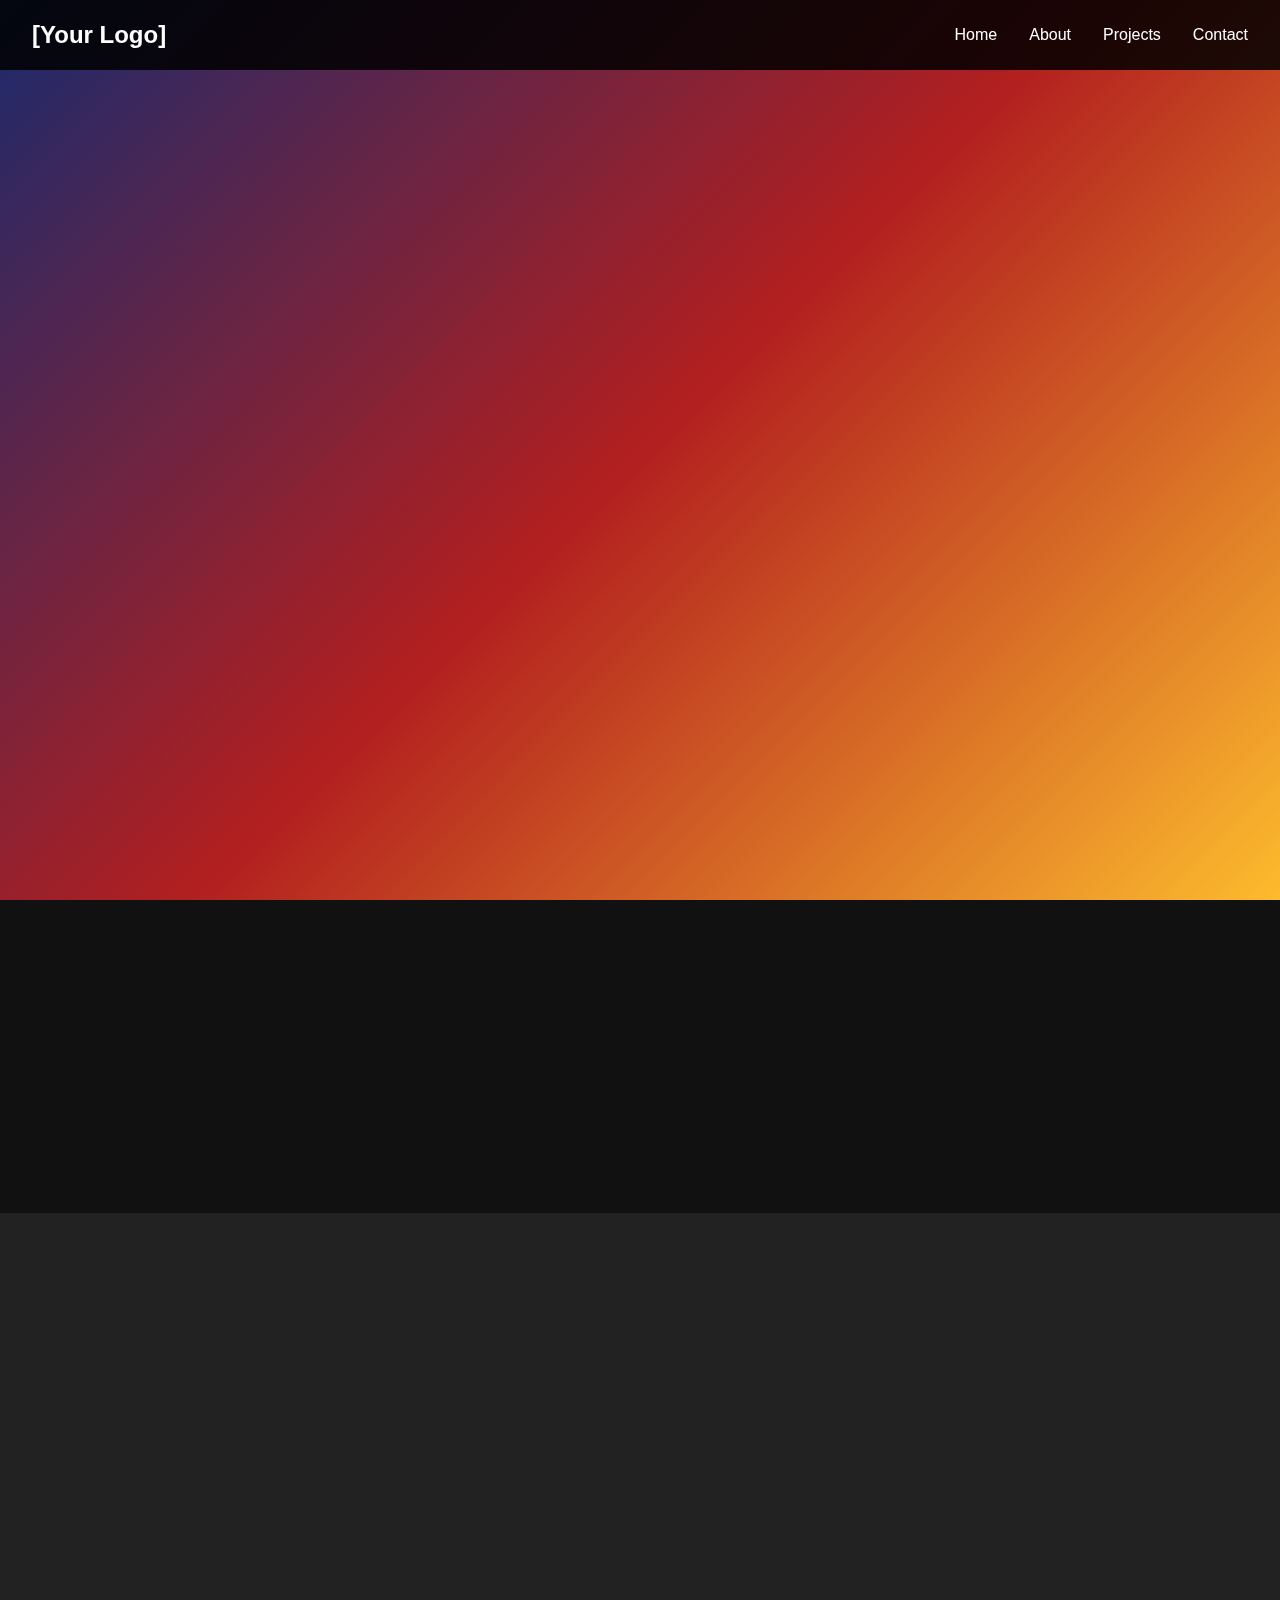
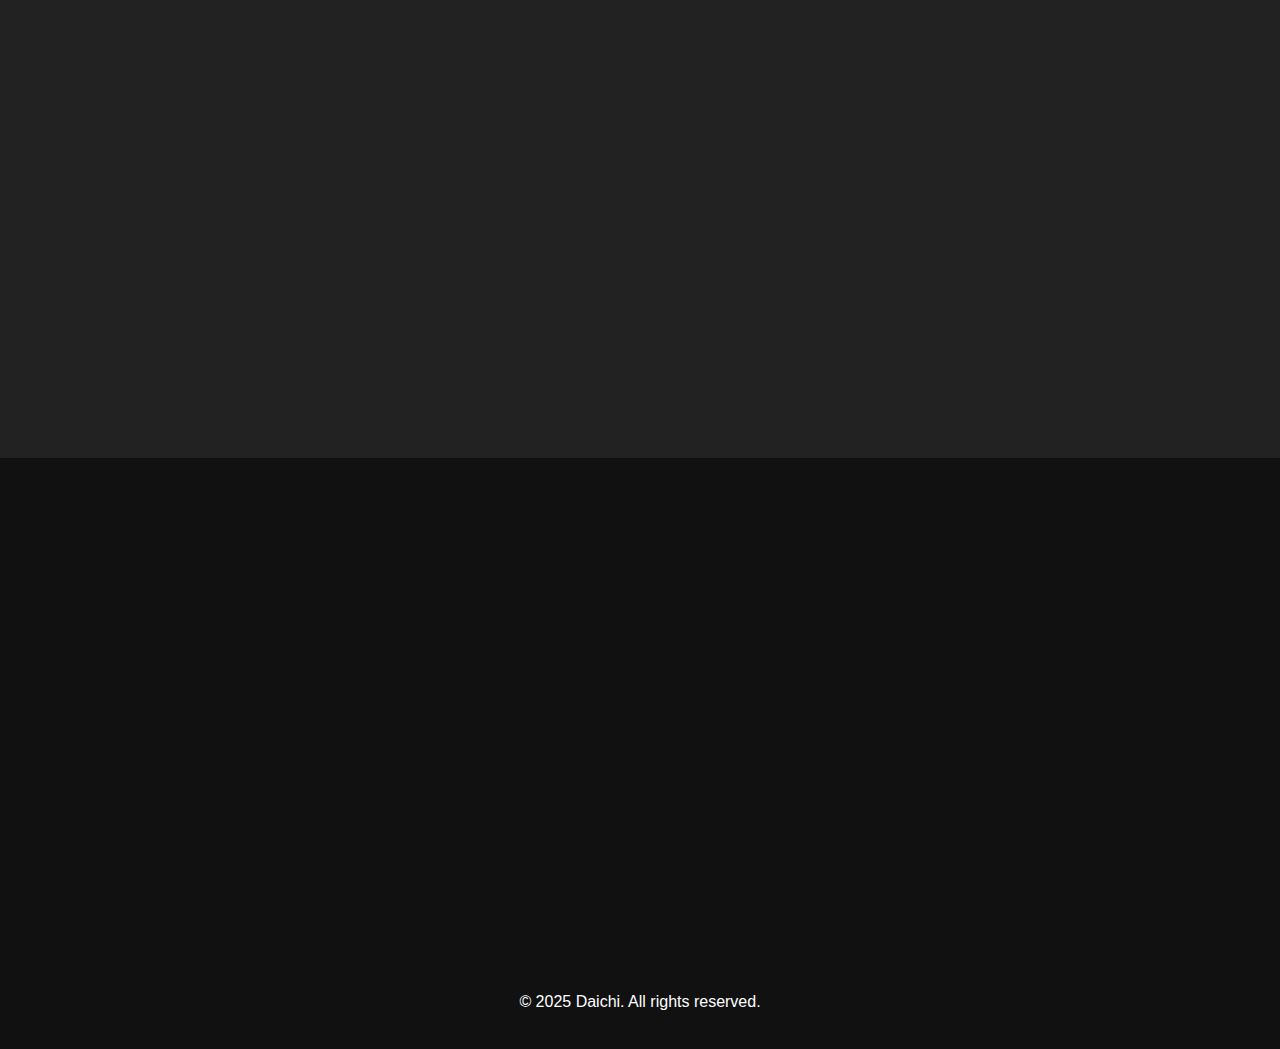
==== index.html @ 74788ba1 "Initial commit" ====
<!DOCTYPE html>
<html lang="en">
<head>
  <meta charset="UTF-8" />
  <meta name="viewport" content="width=device-width, initial-scale=1.0" />
  <title>Advanced Game Dev Portfolio</title>
  <link rel="stylesheet" href="style.css" />
</head>
<body>
  <!-- Navigation -->
  <header>
    <nav>
      <div class="logo">[Your Logo]</div>
      <ul class="nav-links">
        <li><a href="#hero">Home</a></li>
        <li><a href="#about">About</a></li>
        <li><a href="#projects">Projects</a></li>
        <li><a href="#contact">Contact</a></li>
      </ul>
    </nav>
    <!-- Hero Section -->
    <div class="hero" id="hero">
      <div class="hero-content">
        <h1>Welcome to Daichi's Portfolio</h1>
        <p>Discover my journey in game development</p>
        <a href="#projects" class="btn">View Projects</a>
      </div>
    </div>
  </header>

  <!-- About Section -->
  <section id="about" class="section reveal">
    <div class="container">
      <h2 class="section-title">About Me</h2>
      <p>
        I’ve been passionate about game development since 8th grade. Inspired by other talented developers, I became fascinated with how games are created. I taught myself game development over the years, working on countless projects, and eventually began leading my own initiatives assembling and managing a team to bring my creative visions to life.
      </p>
    </div>
  </section>

  <!-- Projects Section -->
  <section id="projects" class="section">
    <div class="container">
      <h2 class="section-title reveal">Projects</h2>
      <div class="cards">
        <!-- Card 1: Video Project -->
        <div class="card">
          <img src="Portfolio1.png" alt="Project 1" />
          <div class="card-content">
            <h3>Solo Indie Horror Game</h3>
            <p>
              A Unity-based horror game, which has been my solo passion project for the past four years. I have worked on every aspect of this game including sound design, 3D modeling, animation, programming, and more.
            </p>
            <!-- Adjusted button: now goes to a local video page -->
            <a href="video2.html" class="btn">Learn More</a>
          </div>
        </div>
        <!-- Card 2 -->
        <div class="card">
          <img src="Portfolio2.png" alt="Project 2" />
          <div class="card-content">
            <h3>BlockZone</h3>
            <p>
              In 8th grade, I was recruited and hired by BlockZone, a prominent game development studio on Roblox with over 2M members. The studio has developed multiple successful titles such as Anime Fighting Simulator, Anime Fighting Simulator X, Anime Warriors, and Anime Clash. Their flagship game, Anime Fighting Simulator, with over 1.3B visits. Currently, the group is working on Anime Legends, an MMORPG with over 1.7M views on its official YouTube trailer.
            </p>
            <a href="https://youtu.be/WbNkdlcuBy0?si=qdvcMLeFRh1w5vEm" class="btn" target="_blank">Learn More</a>
          </div>
        </div>
        <!-- Card 3 -->
        <div class="card">
          <img src="Portfolio3.png" alt="Project 3" />
          <div class="card-content">
            <h3>A Cute Wholesome Life Sim Game</h3>
            <p>As an owner and project lead, I have hired a team of 5 developers and managed their work and payment. I also secured an investor who committed to fund at least $2,000 for advertising efforts upon the game’s release.</p>
            <a href="video.html" class="btn">Learn More</a>
          </div>
        </div>
      </div>
    </div>
  </section>

  <!-- Contact Section -->
  <section id="contact" class="section reveal">
    <div class="container">
      <h2 class="section-title">Contact</h2>
      <form id="contact-form">
        <input type="text" placeholder="Your Name" required />
        <input type="email" placeholder="Your Email" required />
        <textarea placeholder="Your Message" required></textarea>
        <button type="submit" class="btn">Send Message</button>
      </form>
    </div>
  </section>

  <!-- Footer -->
  <footer>
    <div class="container">
      <p>&copy; 2025 Daichi. All rights reserved.</p>
    </div>
  </footer>

  <script src="script.js"></script>
</body>
</html>
---- style.css ----
/* --- Base Styles --- */
* {
    margin: 0;
    padding: 0;
    box-sizing: border-box;
  }
  body {
    font-family: 'Segoe UI', Tahoma, Geneva, Verdana, sans-serif;
    background: #111;
    color: #fff;
    line-height: 1.6;
  }
  img {
    max-width: 100%;
    display: block;
  }
  
  /* --- Navigation --- */
  header nav {
    position: fixed;
    top: 0;
    width: 100%;
    background: rgba(0, 0, 0, 0.85);
    display: flex;
    justify-content: space-between;
    align-items: center;
    padding: 1rem 2rem;
    z-index: 1000;
  }
  nav .logo {
    font-size: 1.5rem;
    font-weight: bold;
  }
  .nav-links {
    list-style: none;
    display: flex;
  }
  .nav-links li {
    margin-left: 2rem;
  }
  .nav-links a {
    text-decoration: none;
    color: #fff;
    transition: color 0.3s ease;
  }
  .nav-links a:hover {
    color: #f39c12;
  }
  
  /* --- Hero Section --- */
  .hero {
    height: 100vh;
    background: linear-gradient(135deg, #1a2a6c, #b21f1f, #fdbb2d);
    display: flex;
    align-items: center;
    justify-content: center;
    text-align: center;
    position: relative;
    overflow: hidden;
  }
  .hero::before {
    content: "";
    position: absolute;
    top: 0;
    left: 0;
    width: 100%;
    height: 100%;
    background: url('images/hero-bg.jpg') no-repeat center center/cover;
    opacity: 0.3;
    transform: scale(1.1);
  }
  .hero-content {
    position: relative;
    z-index: 1;
    animation: fadeInUp 1.5s ease forwards;
    opacity: 0;
  }
  .hero h1 {
    font-size: 3rem;
    margin-bottom: 1rem;
  }
  .hero p {
    font-size: 1.2rem;
    margin-bottom: 2rem;
  }
  .btn {
    display: inline-block;
    padding: 0.75rem 1.5rem;
    background: #f39c12;
    color: #fff;
    text-decoration: none;
    border-radius: 50px;
    transition: background 0.3s ease;
  }
  .btn:hover {
    background: #e67e22;
  }
  
  /* --- Section Styles --- */
  .section {
    padding: 4rem 0;
    background: #222;
  }
  .container {
    width: 90%;
    max-width: 1200px;
    margin: auto;
  }
  .section-title {
    text-align: center;
    font-size: 2.5rem;
    margin-bottom: 2rem;
    position: relative;
    display: inline-block;
  }
  .section-title::after {
    content: '';
    display: block;
    height: 4px;
    width: 50%;
    background: #f39c12;
    margin: 0.5rem auto 0;
  }
  
  /* --- Cards (Projects) --- */
  .cards {
    display: flex;
    flex-wrap: wrap;
    gap: 2rem;
    justify-content: center;
  }
  .card {
    background: #333;
    border-radius: 10px;
    overflow: hidden;
    width: 300px;
    box-shadow: 0 4px 10px rgba(0, 0, 0, 0.3);
    transform: translateY(20px);
    opacity: 0;
    transition: transform 0.5s ease, opacity 0.5s ease;
  }
  /* Rule to reveal cards when .active is added */
  .card.active {
    opacity: 1;
    transform: translateY(0);
  }
  /* Updated image styling */
  .card img {
    width: 100%;
    height: 200px;
    object-fit: cover;
    object-position: center;
  }
  
  .card-content {
    padding: 1rem;
  }
  .card-content h3 {
    margin-bottom: 0.5rem;
  }
  .card-content p {
    font-size: 0.9rem;
    margin-bottom: 1rem;
  }
  .card-content .btn {
    font-size: 0.9rem;
  }
  
  /* --- Contact Form --- */
  #contact-form {
    display: flex;
    flex-direction: column;
    gap: 1rem;
  }
  #contact-form input,
  #contact-form textarea {
    padding: 1rem;
    border: none;
    border-radius: 5px;
    font-size: 1rem;
  }
  #contact-form button {
    padding: 1rem;
    border: none;
    border-radius: 5px;
    background: #f39c12;
    color: #fff;
    cursor: pointer;
    transition: background 0.3s ease;
  }
  #contact-form button:hover {
    background: #e67e22;
  }
  
  /* --- Footer --- */
  footer {
    background: #111;
    padding: 2rem 0;
    text-align: center;
  }
  
  /* --- Animations --- */
  @keyframes fadeInUp {
    0% {
      opacity: 0;
      transform: translateY(30px);
    }
    100% {
      opacity: 1;
      transform: translateY(0);
    }
  }
  
  /* Elements that will reveal on scroll */
  .reveal {
    opacity: 0;
    transform: translateY(20px);
    transition: opacity 0.6s ease, transform 0.6s ease;
  }
  .reveal.active {
    opacity: 1;
    transform: translateY(0);
  }
  
  /* --- Responsive Styles --- */
  @media (max-width: 768px) {
    .nav-links {
      flex-direction: column;
      background: rgba(0, 0, 0, 0.95);
      position: fixed;
      top: 0;
      right: -100%;
      height: 100vh;
      width: 250px;
      padding-top: 4rem;
      transition: right 0.3s ease;
    }
    .nav-links.show {
      right: 0;
    }
    .nav-links li {
      margin: 1.5rem 0;
      text-align: center;
    }
    /* Optionally add a hamburger menu for mobile */
  }
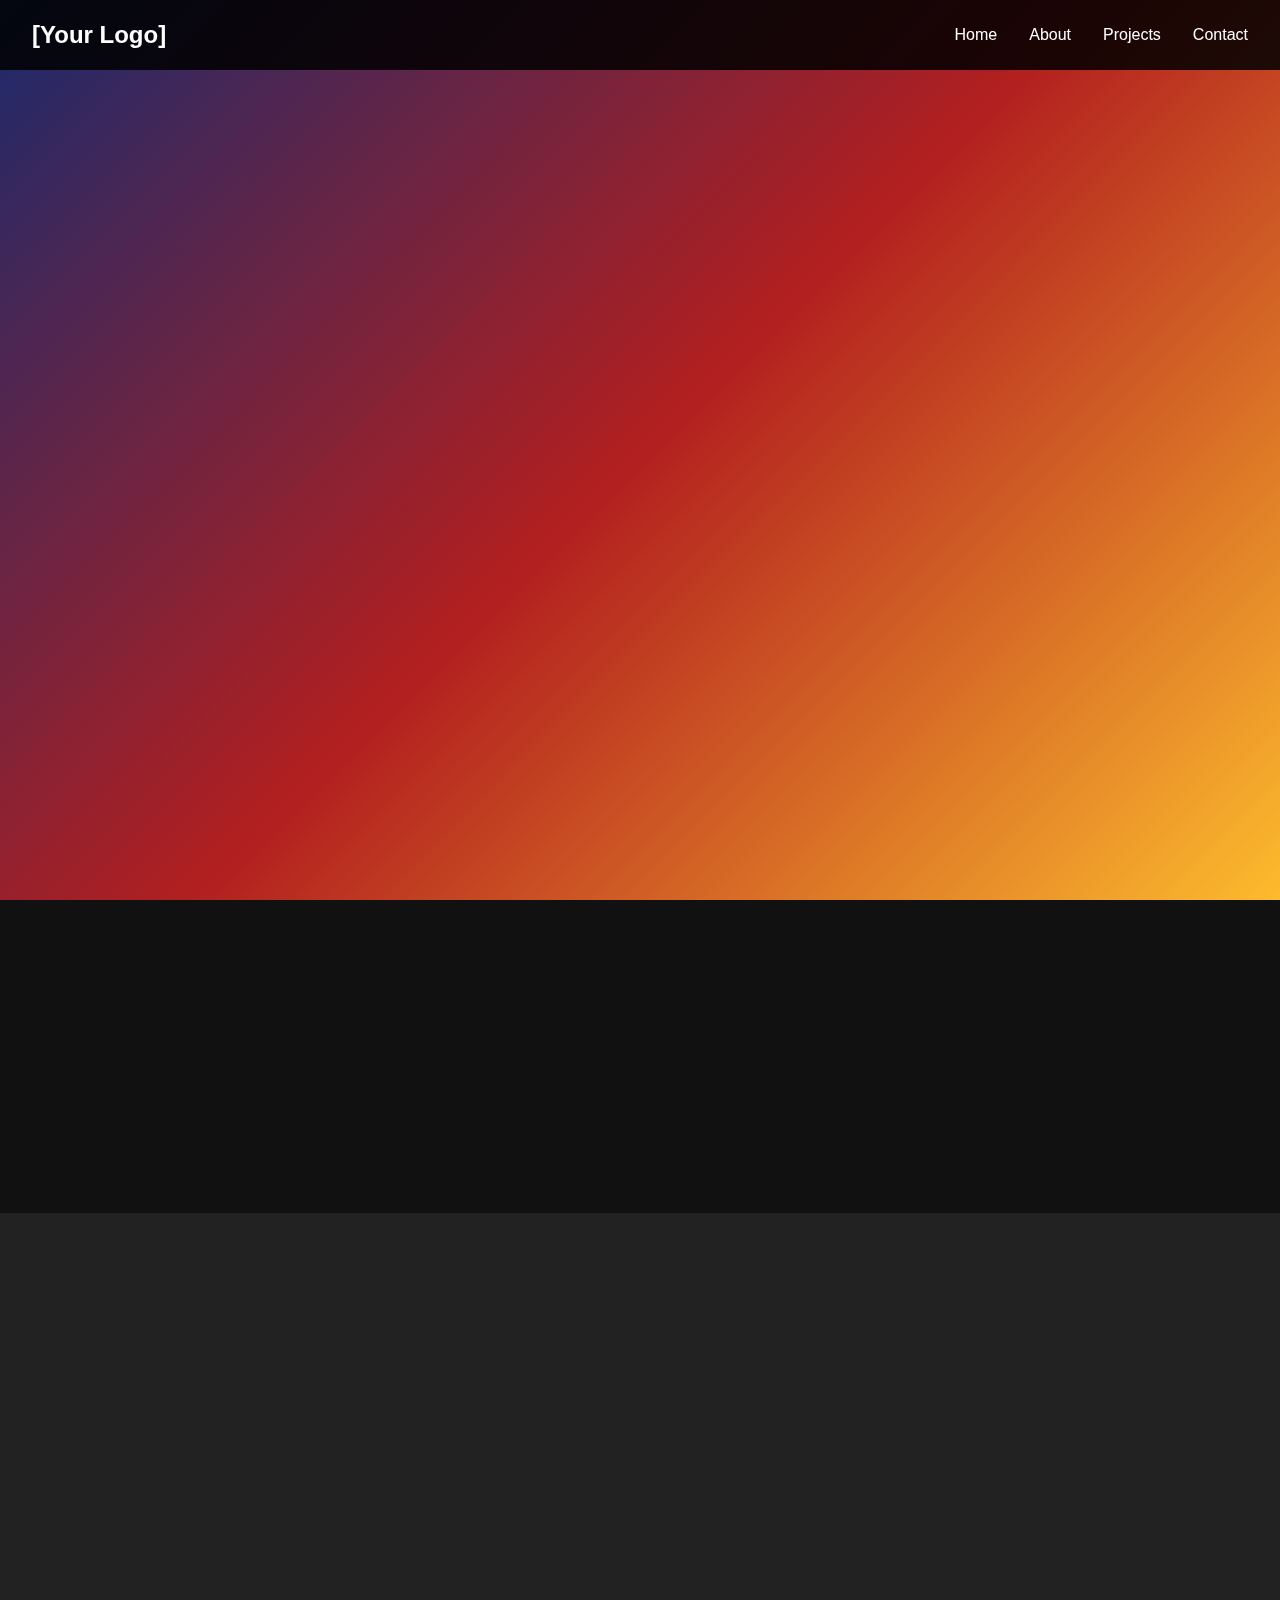
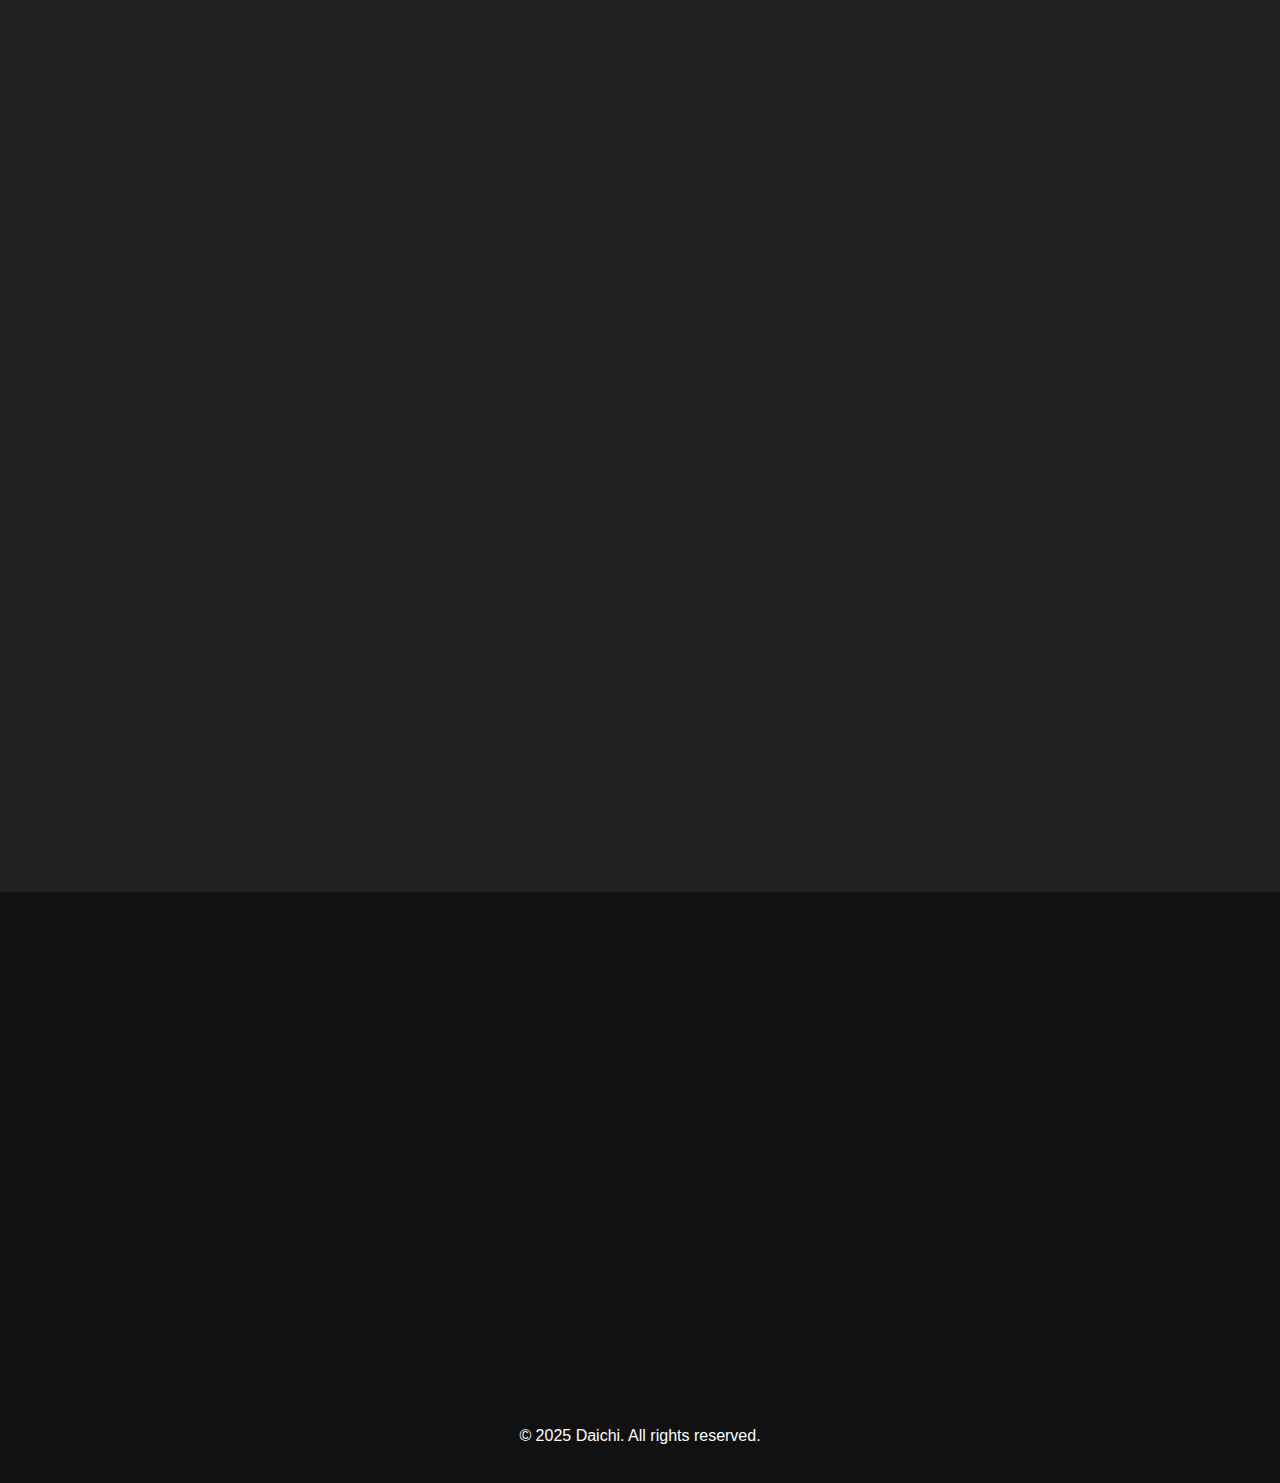
==== commit bfd337b3: "Updated" ====
--- a/index.html
+++ b/index.html
@@ -75,6 +75,15 @@
             <a href="video.html" class="btn">Learn More</a>
           </div>
         </div>
+        <!-- Card 4 -->
+        <div class="card">
+          <img src="Portfolio4.png" alt="Project 3" />
+          <div class="card-content">
+            <h3>Gamejam Group Submission</h3>
+            <p>During one of the summer game jams this was our submission after a week and we ended up taking first place for that week. </p>
+            <a href="video3.html" class="btn">Learn More</a>
+          </div>
+        </div>
       </div>
     </div>
   </section>
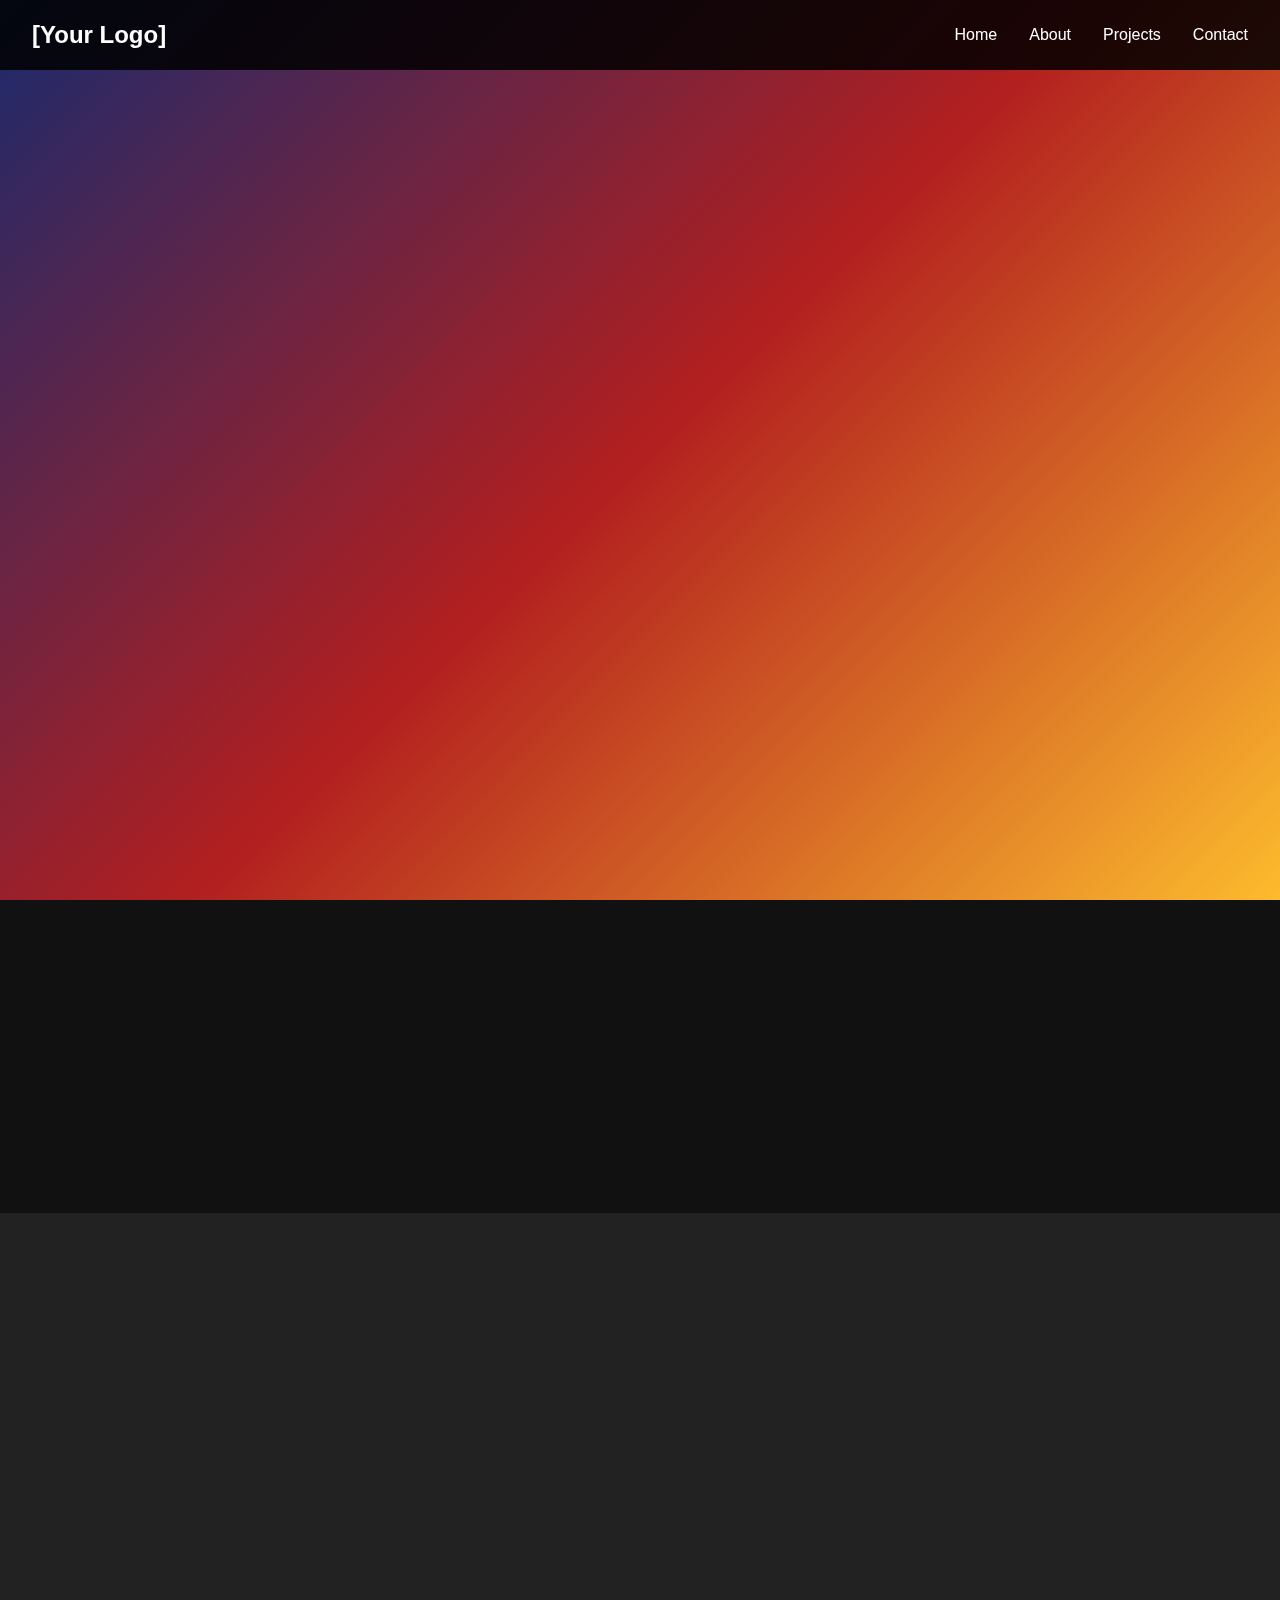
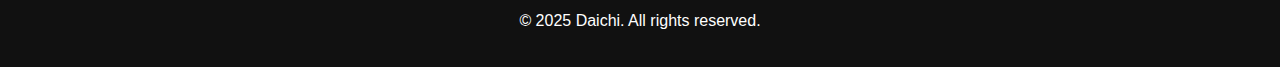
==== commit baa95744: "Update index.html" ====
--- a/index.html
+++ b/index.html
@@ -21,7 +21,7 @@
     <!-- Hero Section -->
     <div class="hero" id="hero">
       <div class="hero-content">
-        <h1>Welcome to Daichi's Portfolio</h1>
+        <h1>Welcome to Daichi Takei's Portfolio</h1>
         <p>Discover my journey in game development</p>
         <a href="#projects" class="btn">View Projects</a>
       </div>
@@ -80,7 +80,7 @@
           <img src="Portfolio4.png" alt="Project 3" />
           <div class="card-content">
             <h3>Gamejam Group Submission</h3>
-            <p>During one of the summer game jams this was our submission after a week and we ended up taking first place for that week. </p>
+            <p>During the Summer Gamejam competition, I took on the leadership role in a group of five people tasked with developing a game within one week. Through consistent development progress and effective teamwork, I successfully led the team to secure first place for that week. I was responsible for the majority of the 3D modeling and contributed to half of the programming efforts for this game. </p>
             <a href="video3.html" class="btn">Learn More</a>
           </div>
         </div>
